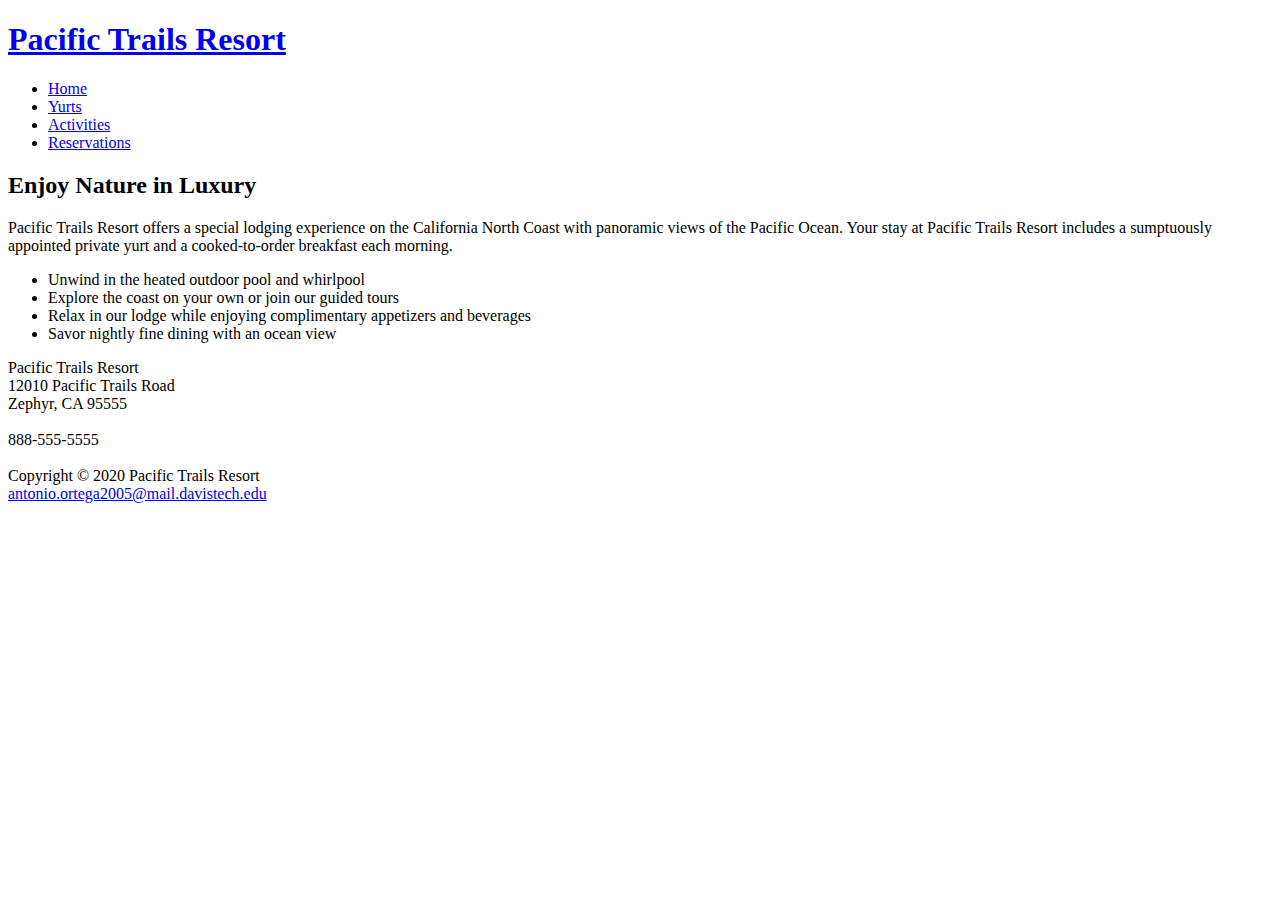
==== index.html @ a968da7f "Added Some Files" ====
<!DOCTYPE html>
<html lang="en">
<head>
    <meta charset="UTF-8">
    <title>Pacific Trails Resort</title>
    <link rel="stylesheet" href="pacific.css">
</head>
<body>
    <div id="wrapper">
    
    <header>
        <h1>
            <a href="index.html">Pacific Trails Resort</a>
        </h1>
    </header>

    <nav>
        <ul>
            <li><a href="index.html">Home</a></li>
            <li><a href="yurts.html">Yurts</a></li>
            <li><a href="activities.html">Activities</a></li>
            <li><a href="reservations.html">Reservations</a></li>
        </ul>
    </nav>

    <div id="homehero">
        
    </div>

    <main>
        <h2>Enjoy Nature in Luxury</h2>
        
        <p>
            <span class="resort">Pacific Trails Resort</span> offers 
            a special lodging experience on the California North 
            Coast with panoramic views of the Pacific Ocean. 
            Your stay at Pacific Trails Resort includes 
            a sumptuously appointed private yurt and a 
            cooked-to-order breakfast each morning.
        </p>

        <ul>
            <li>Unwind in the heated outdoor pool and whirlpool</li>
            <li>Explore the coast on your own or join our guided tours</li>
            <li>Relax in our lodge while enjoying complimentary appetizers and beverages</li>
            <li>Savor nightly fine dining with an ocean view</li>
        </ul>

        <div id="contact">
            <span class="resort">Pacific Trails Resort</span> <br>
            12010 Pacific Trails Road <br>
            Zephyr, CA 95555 <br>
            <br>
            888-555-5555<br>
            <br>

        </div>
    </main>

    <footer>
        Copyright &copy; 2020 Pacific Trails Resort<br>

        <a href="mailto:antonio.ortega2005@mail.davistech.edu">
            antonio.ortega2005@mail.davistech.edu
        </a>
        

    </footer>


    </div>
</body>
</html>
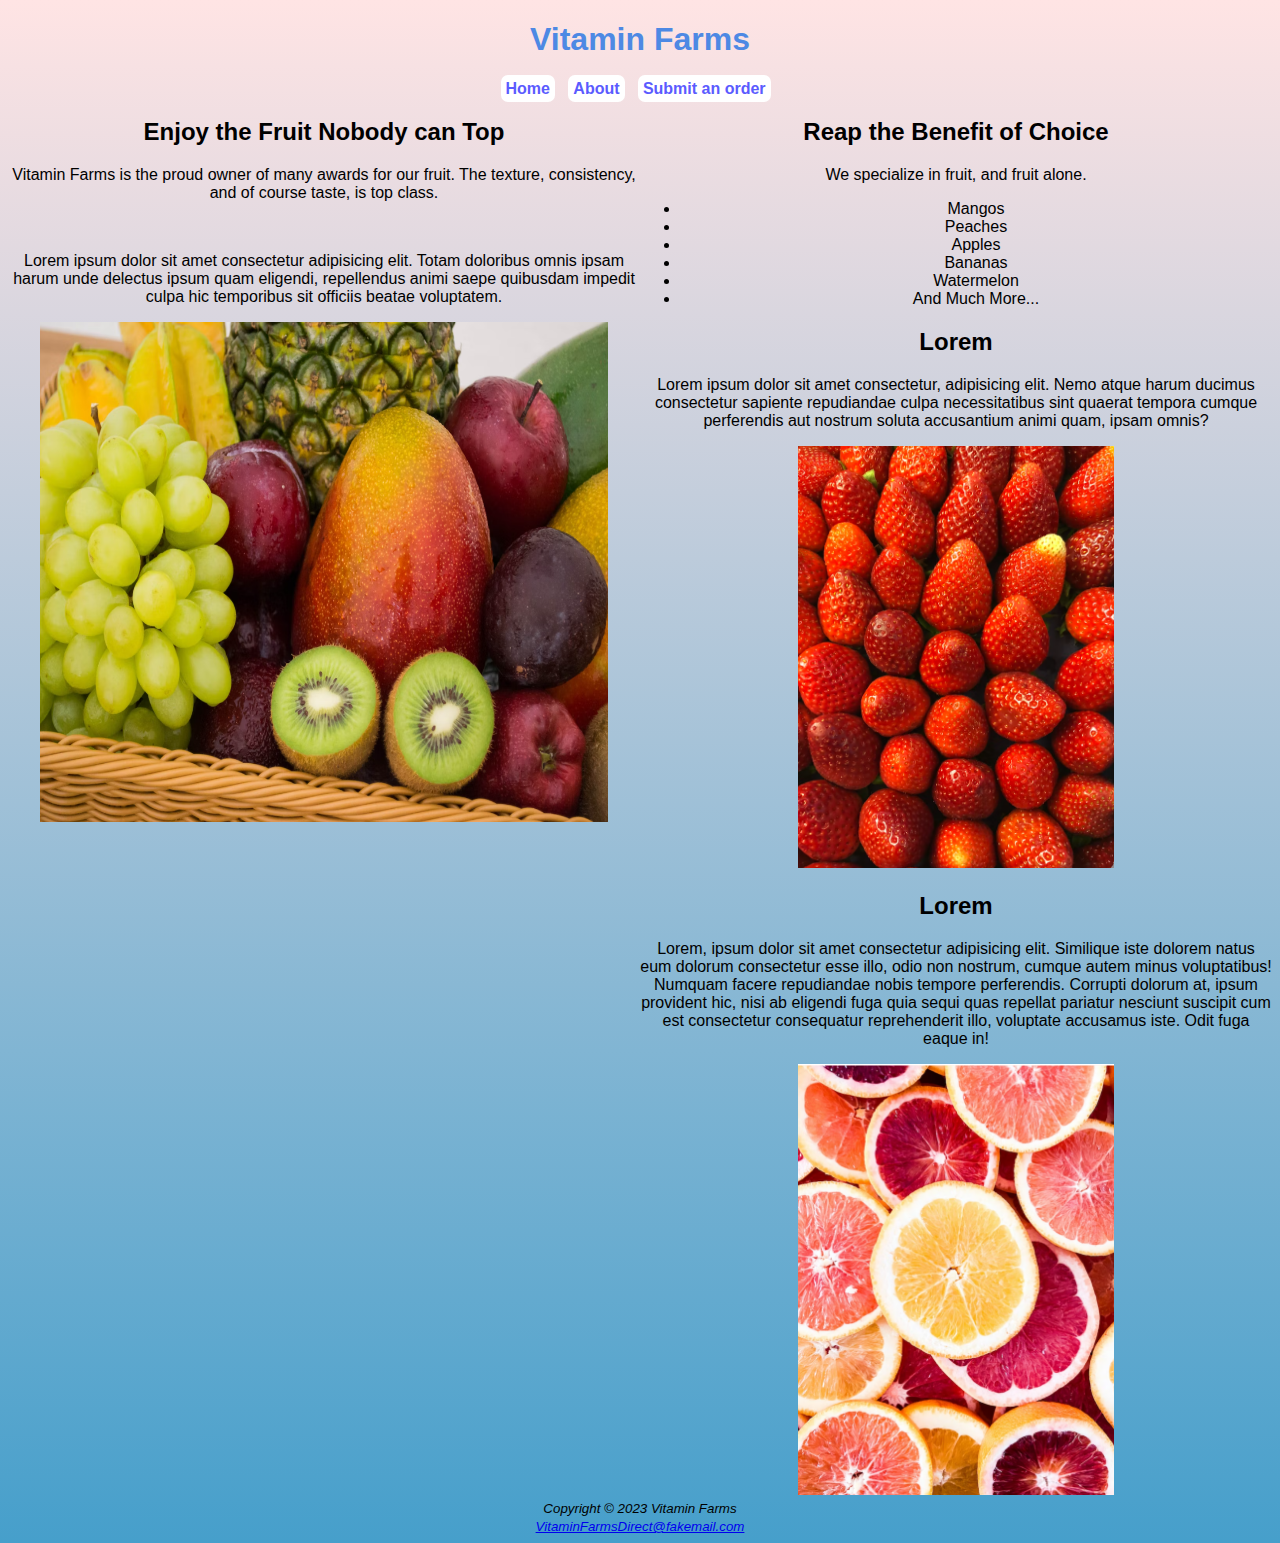
==== commit e6fae064: "Added File" ====
--- a/index.html
+++ b/index.html
@@ -2,72 +2,72 @@
 <html lang="en">
 <head>
     <meta charset="UTF-8">
-    <title>Pacific Trails Resort</title>
-    <link rel="stylesheet" href="pacific.css">
+    <title>Vitamin Farms - Home</title>
+    <link rel="stylesheet" href="style.css">
 </head>
 <body>
-    <div id="wrapper">
     
-    <header>
-        <h1>
-            <a href="index.html">Pacific Trails Resort</a>
-        </h1>
-    </header>
+    <header><h1>Vitamin Farms</h1></header>
 
     <nav>
-        <ul>
-            <li><a href="index.html">Home</a></li>
-            <li><a href="yurts.html">Yurts</a></li>
-            <li><a href="activities.html">Activities</a></li>
-            <li><a href="reservations.html">Reservations</a></li>
-        </ul>
+        <b>
+            <a href="index.html">Home</a> &nbsp;
+            <a href="about.html">About</a> &nbsp;
+            <a href="order.html">Submit an order</a> &nbsp;
+        </b>
     </nav>
 
-    <div id="homehero">
+    <main>
+        <section>
+            <h2>Enjoy the Fruit Nobody can Top</h2>
+            <p>
+                Vitamin Farms is the proud owner of many awards for our fruit.
+                The texture, consistency, and of course taste, is top class.
+            </p>
+            <br>
+            <p>Lorem ipsum dolor sit amet consectetur adipisicing elit. Totam doloribus omnis ipsam harum unde delectus ipsum quam eligendi, repellendus animi saepe quibusdam impedit culpa hic temporibus sit officiis beatae voluptatem.</p>
+    
+            <img src="fruit1.png" alt="Fruit">
+            
+        </section>
+
+
+        <section>
+            <h2>Reap the Benefit of Choice</h2>
+            <p>
+                We specialize in fruit, and fruit alone.
+            </p>
+    
+            <ul>
+                <li>Mangos</li>
+                <li>Peaches</li>
+                <li>Apples</li>
+                <li>Bananas</li>
+                <li>Watermelon</li>
+                <li>And Much More...</li>
+            </ul>
+
+            <h2>Lorem</h2>
+            <p>Lorem ipsum dolor sit amet consectetur, adipisicing elit. Nemo atque harum ducimus consectetur sapiente repudiandae culpa necessitatibus sint quaerat tempora cumque perferendis aut nostrum soluta accusantium animi quam, ipsam omnis?</p>
+            <img class="secondary" src="fruit2.png" alt="Strawberries">
+            <h2>Lorem</h2>
+            <p>Lorem, ipsum dolor sit amet consectetur adipisicing elit. Similique iste dolorem natus eum dolorum consectetur esse illo, odio non nostrum, cumque autem minus voluptatibus! Numquam facere repudiandae nobis tempore perferendis.
+            Corrupti dolorum at, ipsum provident hic, nisi ab eligendi fuga quia sequi quas repellat pariatur nesciunt suscipit cum est consectetur consequatur reprehenderit illo, voluptate accusamus iste. Odit fuga eaque in!</p>
+            <img class="secondary" src="fruit3.png" alt="Grapefruit">
+        </section>
         
-    </div>
-
-    <main>
-        <h2>Enjoy Nature in Luxury</h2>
         
-        <p>
-            <span class="resort">Pacific Trails Resort</span> offers 
-            a special lodging experience on the California North 
-            Coast with panoramic views of the Pacific Ocean. 
-            Your stay at Pacific Trails Resort includes 
-            a sumptuously appointed private yurt and a 
-            cooked-to-order breakfast each morning.
-        </p>
-
-        <ul>
-            <li>Unwind in the heated outdoor pool and whirlpool</li>
-            <li>Explore the coast on your own or join our guided tours</li>
-            <li>Relax in our lodge while enjoying complimentary appetizers and beverages</li>
-            <li>Savor nightly fine dining with an ocean view</li>
-        </ul>
-
-        <div id="contact">
-            <span class="resort">Pacific Trails Resort</span> <br>
-            12010 Pacific Trails Road <br>
-            Zephyr, CA 95555 <br>
-            <br>
-            888-555-5555<br>
-            <br>
-
-        </div>
     </main>
 
     <footer>
-        Copyright &copy; 2020 Pacific Trails Resort<br>
-
-        <a href="mailto:antonio.ortega2005@mail.davistech.edu">
-            antonio.ortega2005@mail.davistech.edu
-        </a>
-        
+        <small><i>
+            Copyright &copy; 2023 Vitamin Farms<br>
+            <a href="mailto:student.name@davistech.edu">
+                VitaminFarmsDirect@fakemail.com
+            </a>
+        </i></small>
 
     </footer>
 
-
-    </div>
 </body>
 </html>--- a/style.css
+++ b/style.css
@@ -0,0 +1,77 @@
+body{
+    text-align: center;
+    color: black;
+    background-image: linear-gradient(to bottom,#ffe4e4, #469fcb);
+    font-family: 'Lucida Sans', 'Lucida Sans Regular', 'Lucida Grande', 'Lucida Sans Unicode', Geneva, Verdana, sans-serif;
+}
+b a{
+    font-weight: bold;
+    text-decoration: none;
+    color: rgb(91, 91, 255);
+    padding: 5px;
+    background-color: white;
+    border-radius: 7px;
+}
+b a:visited{
+    color: rgb(91, 91, 255);
+}
+b a:hover{
+    transition: color 2s linear;
+    color:cadetblue;
+}
+h1{
+    font-weight: bold;
+    color: rgb(77, 137, 228);
+}
+img{
+    width: 90%;
+    height:500px;
+}
+.secondary{
+    width:50%;
+    height: 75%;
+}
+
+section{
+    float: left;
+    width: 50%;
+}
+
+table{
+    padding: 0.5em;
+    margin-left: auto;
+    margin-right: auto;
+    padding-bottom: 18.1%;
+    font-family: 'Segoe UI', Tahoma, Geneva, Verdana, sans-serif;
+}
+
+tr:nth-of-type(odd){
+    background-color: rgb(218, 207, 247);
+}
+
+td{
+    text-align: center;
+}
+
+td,th{
+    padding: 0.5em;
+    border: 4px solid black;
+}
+form{
+    display: flex;
+    flex-direction: column;
+    width: 15%;
+    margin: auto;
+}
+label{
+    display: block;
+    text-align: left;
+    width: 140px;
+    padding-right: 5px;
+}
+
+input{
+    display: block;
+    margin-bottom: 20px;
+}
+
